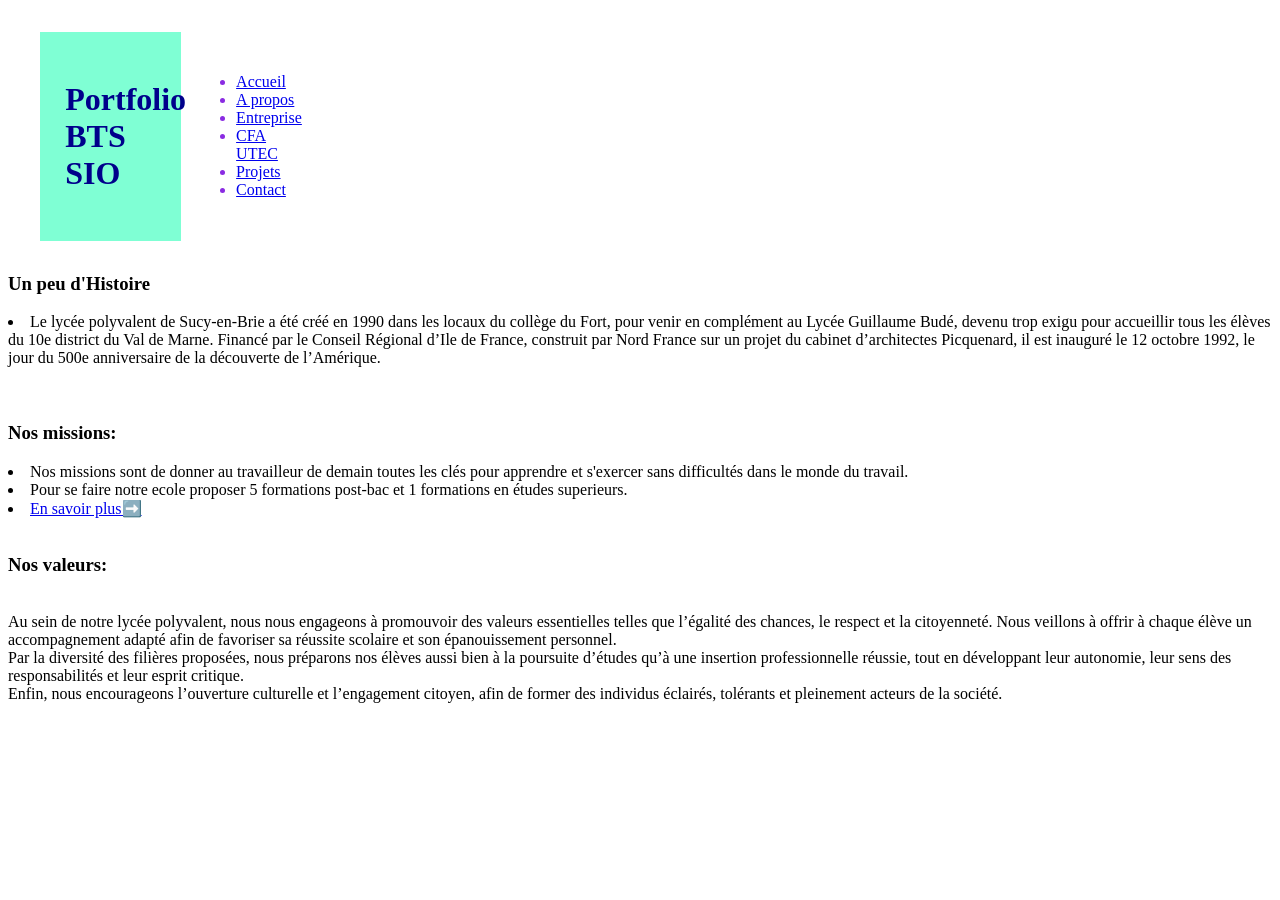
==== index.html @ 0d572cf6 "Add files via upload" ====
<!DOCTYPE html>
<link rel="stylesheet" href="style.css">
<title>Accueil</title>
<head>
<header class="navbar">
    <h1 class="logo">Portfolio BTS SIO</h1>
    <nav>
        <ul>
            <li><a href="#">Accueil</a></li>
            <li><a href="#">A propos</a></li>
            <li><a href="#">Entreprise</a></li>
            <li><a href="#">CFA UTEC</a></li>
            <li><a href="#">Projets</a></li>
            <li><a href="#">Contact</a></li>
        </ul>
    </nav>
</header>
</head>
<body>
<h3>Un peu d'Histoire</h3>
<li>Le lycée polyvalent de Sucy-en-Brie a été créé en 1990 dans les locaux du collège du Fort, pour venir en complément au Lycée Guillaume Budé, devenu trop exigu pour accueillir tous les élèves du 10e district du Val de Marne.
Financé par le Conseil Régional d’Ile de France, construit par Nord France sur un projet du cabinet d’architectes Picquenard, il est inauguré le 12 octobre 1992, le jour du 500e anniversaire de la découverte de l’Amérique.</li>
<br>
<br>
<h3>Nos missions:</h3>
<li>Nos missions sont de donner au travailleur de demain toutes les clés pour apprendre et s'exercer sans difficultés dans le monde du travail.</li>
<li>Pour se faire notre ecole proposer 5 formations post-bac et 1 formations en études superieurs.</li>
<li><a href="formations.html">En savoir plus➡️</a></li>
<br>
<h3>Nos valeurs:</h3>
<br>
Au sein de notre lycée polyvalent, nous nous engageons à promouvoir des valeurs essentielles telles que l’égalité des chances, le respect et la citoyenneté. Nous veillons à offrir à chaque élève un accompagnement adapté afin de favoriser sa réussite scolaire et son épanouissement personnel.
<br>
Par la diversité des filières proposées, nous préparons nos élèves aussi bien à la poursuite d’études qu’à une insertion professionnelle réussie, tout en développant leur autonomie, leur sens des responsabilités et leur esprit critique.
<br>
Enfin, nous encourageons l’ouverture culturelle et l’engagement citoyen, afin de former des individus éclairés, tolérants et pleinement acteurs de la société.

</body>
---- style.css ----
h1 {
    color: darkblue;
}
 
.navbar {
    position: static;
    width: 90px;
    display:flex; 
    justify-content: space-between;
    align-items: center;
    background-color: aquamarine;
    padding: 15px 30px;
    color: blueviolet;
    z-index: 10;
}
.navbar {
    list-style: none;
    display: flex;
    gap: 10px;
    margin: 32px;
    padding: 2%;

}
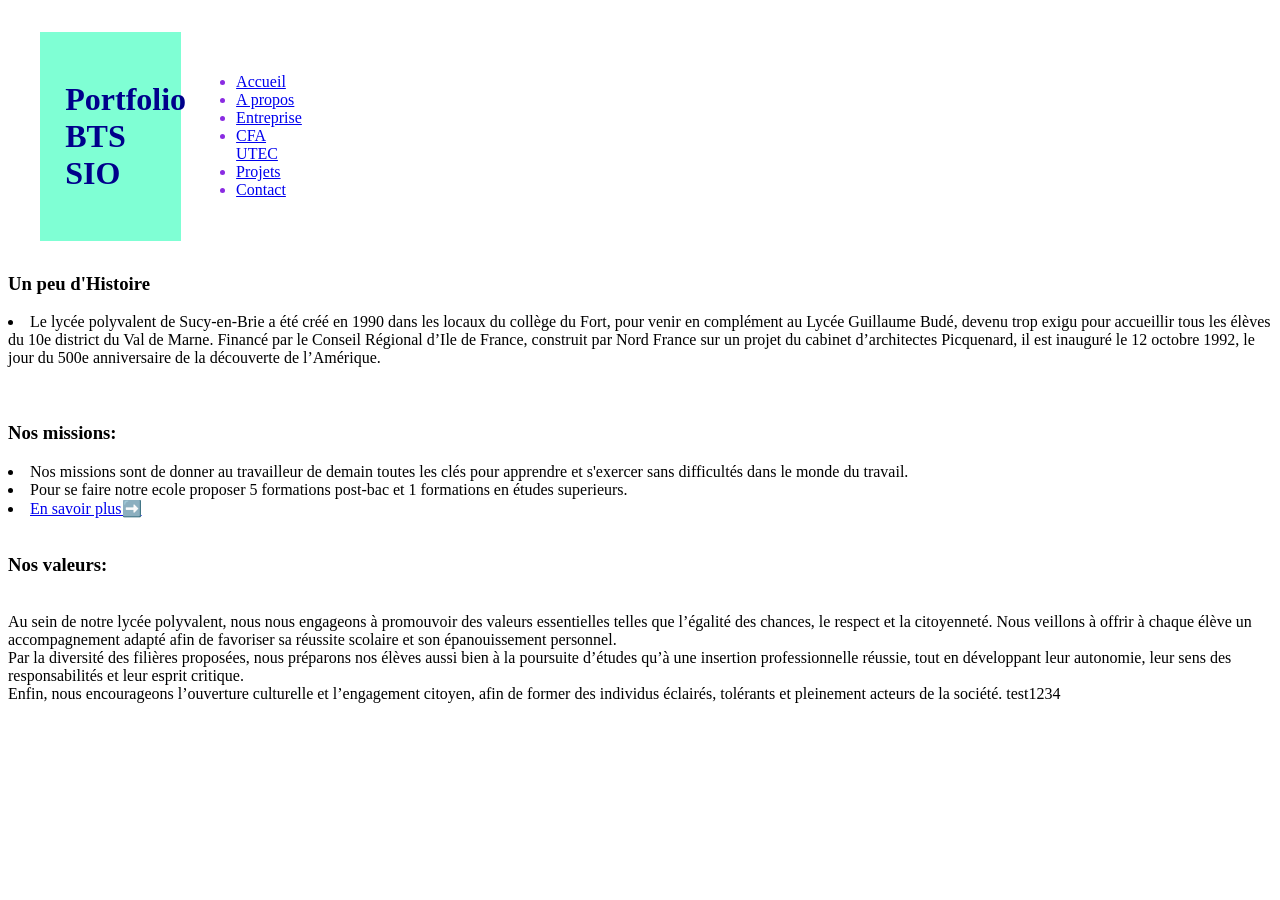
==== commit 48e28b20: "test" ====
--- a/index.html
+++ b/index.html
@@ -34,5 +34,5 @@
 Par la diversité des filières proposées, nous préparons nos élèves aussi bien à la poursuite d’études qu’à une insertion professionnelle réussie, tout en développant leur autonomie, leur sens des responsabilités et leur esprit critique.
 <br>
 Enfin, nous encourageons l’ouverture culturelle et l’engagement citoyen, afin de former des individus éclairés, tolérants et pleinement acteurs de la société.
-
-</body>+test1234
+</body>
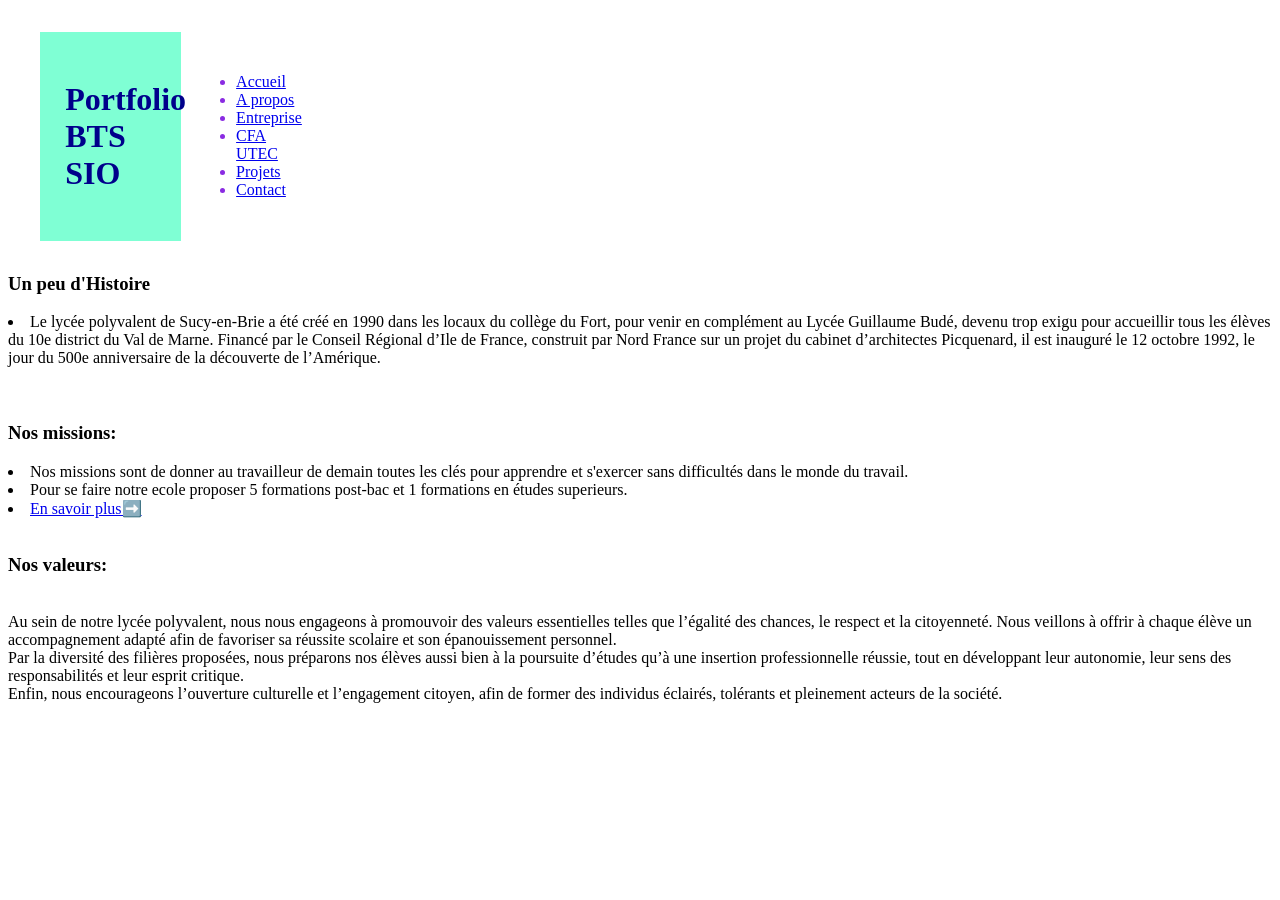
==== commit 9389cfcf: "j'ai modifier un truc" ====
--- a/index.html
+++ b/index.html
@@ -34,5 +34,5 @@
 Par la diversité des filières proposées, nous préparons nos élèves aussi bien à la poursuite d’études qu’à une insertion professionnelle réussie, tout en développant leur autonomie, leur sens des responsabilités et leur esprit critique.
 <br>
 Enfin, nous encourageons l’ouverture culturelle et l’engagement citoyen, afin de former des individus éclairés, tolérants et pleinement acteurs de la société.
-test1234
+
 </body>
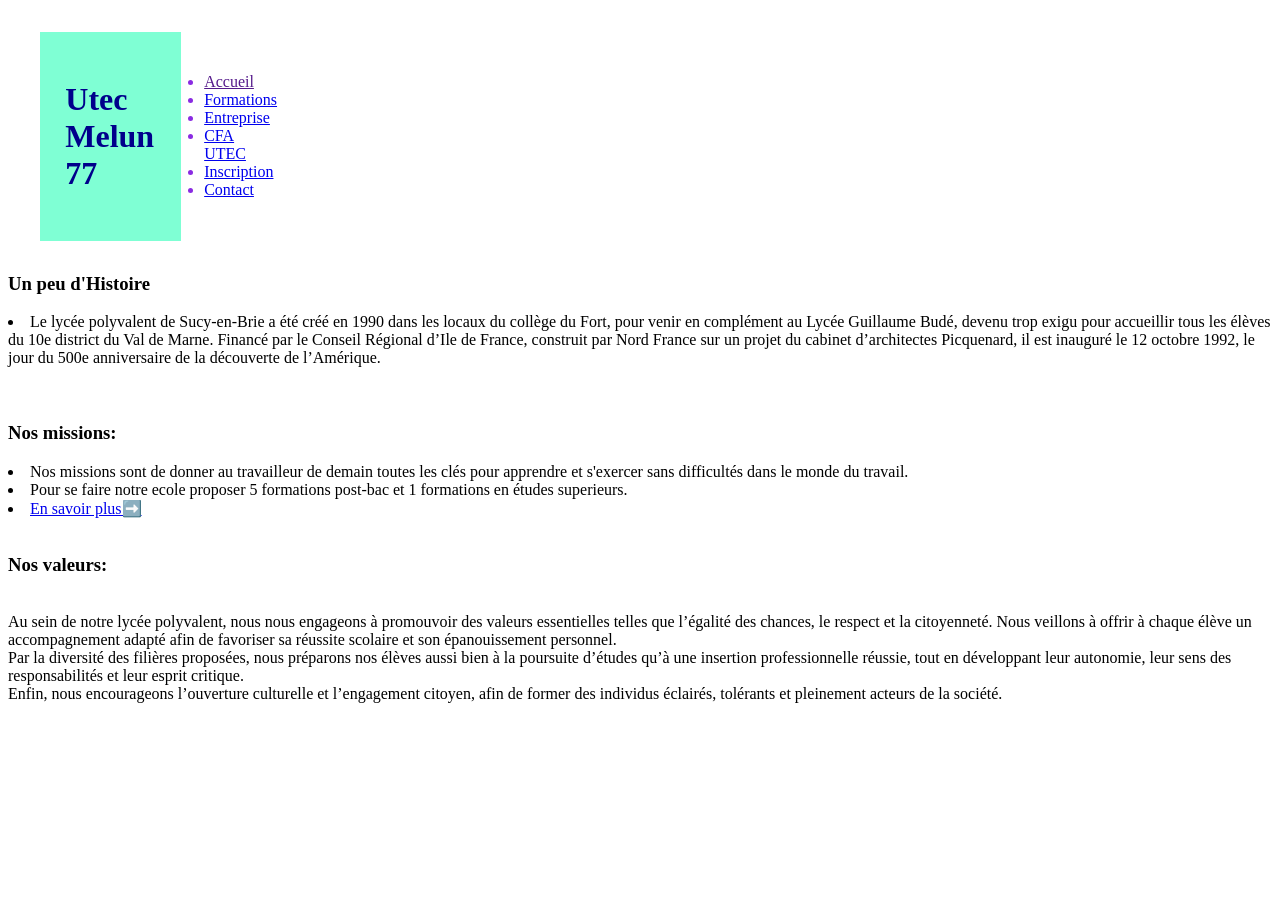
==== commit 2b24a7bf: "Update index.html" ====
--- a/index.html
+++ b/index.html
@@ -3,15 +3,15 @@
 <title>Accueil</title>
 <head>
 <header class="navbar">
-    <h1 class="logo">Portfolio BTS SIO</h1>
+    <h1 class="logo">Utec Melun 77</h1>
     <nav>
         <ul>
-            <li><a href="#">Accueil</a></li>
-            <li><a href="#">A propos</a></li>
+            <li><a href="">Accueil</a></li>
+            <li><a href="formations.html">Formations</a></li>
             <li><a href="#">Entreprise</a></li>
             <li><a href="#">CFA UTEC</a></li>
-            <li><a href="#">Projets</a></li>
-            <li><a href="#">Contact</a></li>
+            <li><a href="inscription.html">Inscription</a></li>
+            <li><a href="contact.html">Contact</a></li>
         </ul>
     </nav>
 </header>
